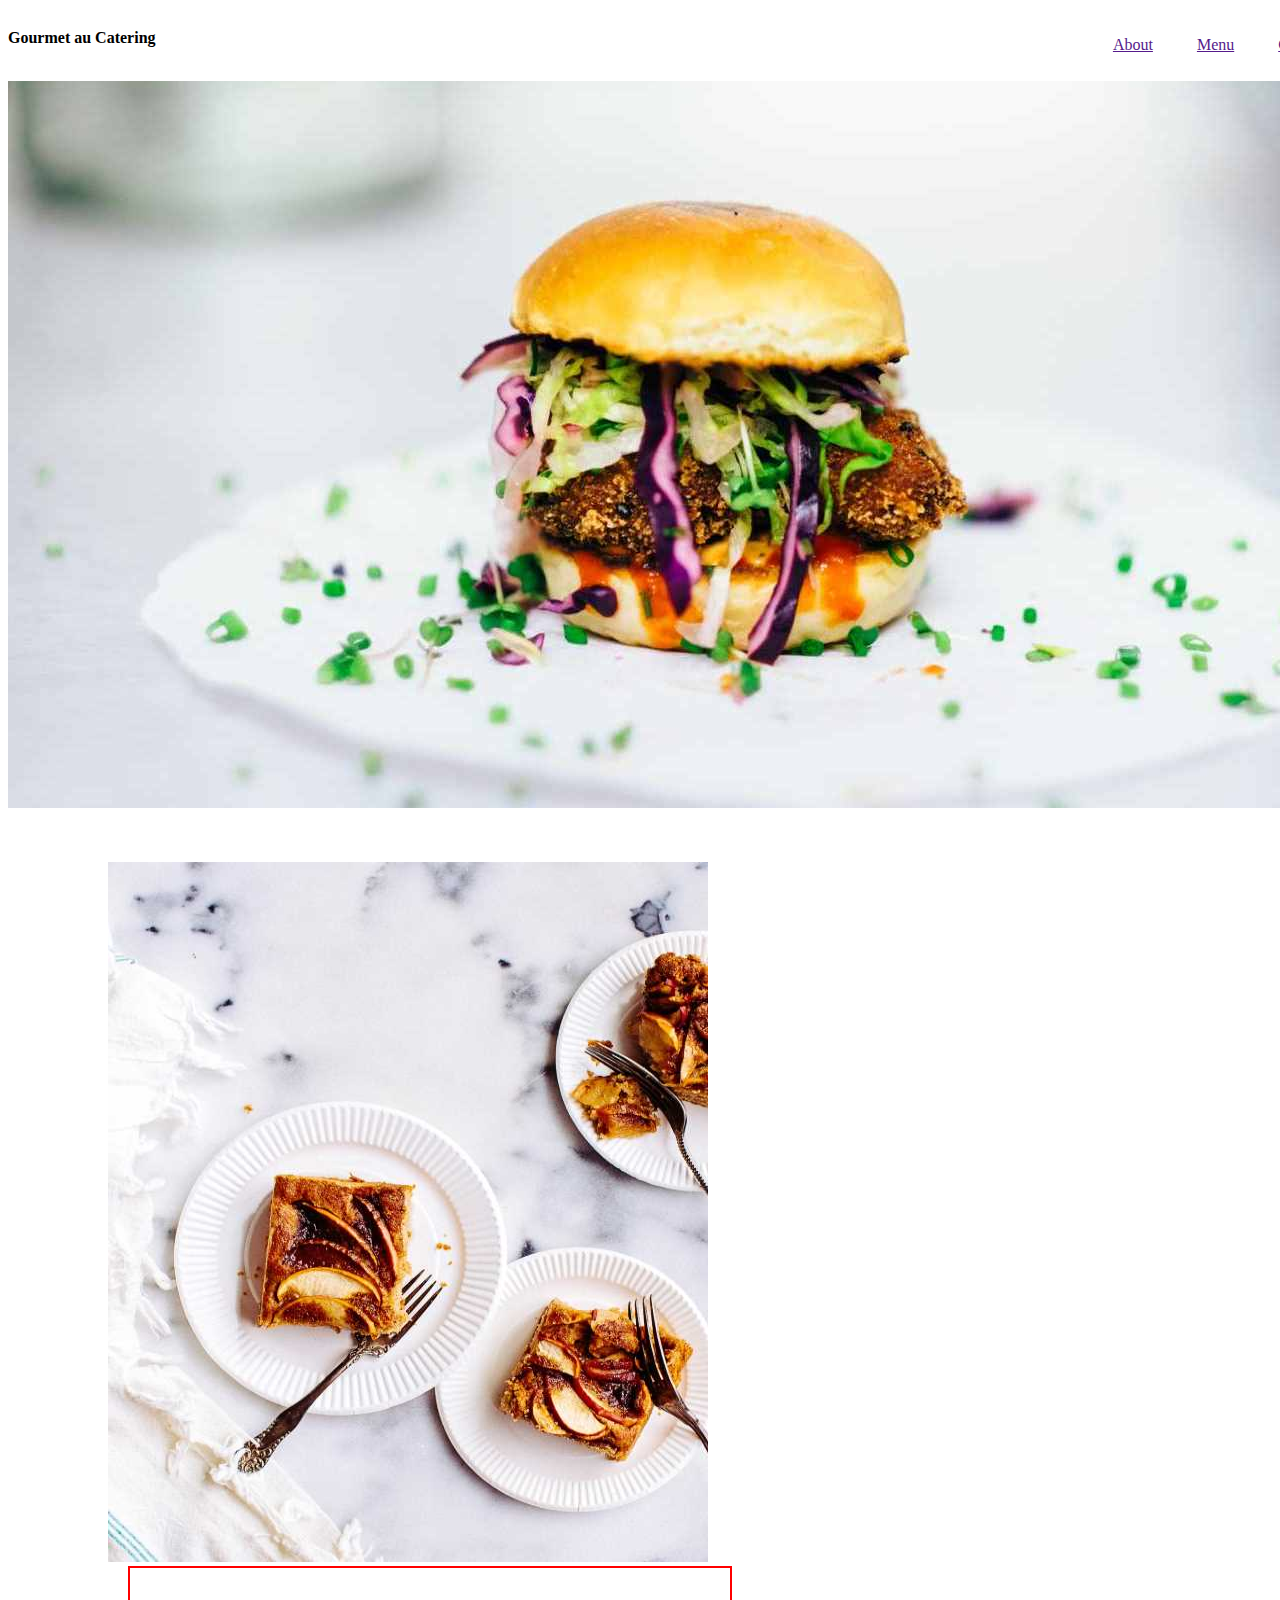
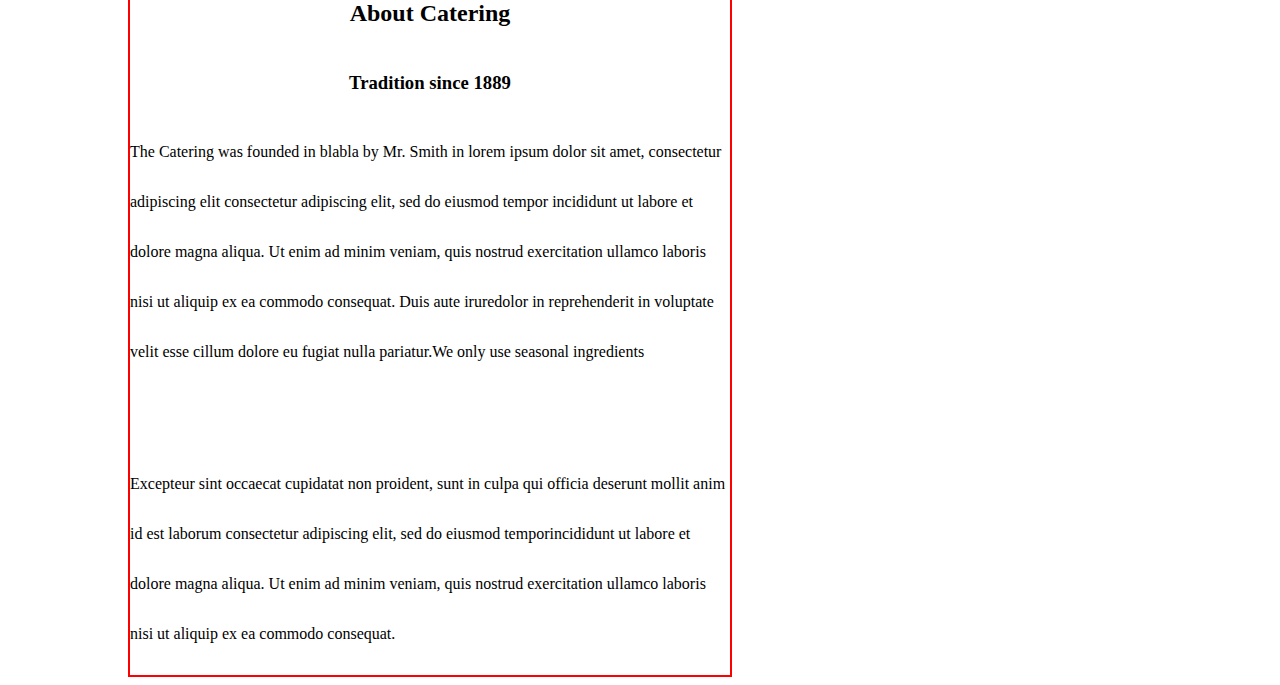
==== index.html @ 389ba284 "train css" ====
<!DOCTYPE html>
<html lang="en">
<head>
    <meta charset="UTF-8">
    <meta http-equiv="X-UA-Compatible" content="IE=edge">
    <meta name="viewport" content="width=device-width, initial-scale=1.0">
    <title>Document</title>
    <link rel="stylesheet" href="style.css">
</head>
<body>
    <header>
        <nav>
            <h4>Gourmet au Catering</h4>
            <ul>
                <li> <a href="">About</a></li>
                <li> <a href="">Menu</a></li>
                <li> <a href="">Contact</a></li>
    

            </ul>

        </nav>
        <img src="hamburger.jpg" alt="" width="1600px">
    </header>
    <main>
        <section>
            <img src="tablesetting2.jpg" alt="" width="600px" height="700px">
            <div>
            <h2>
                About Catering
            </h2>
            <h3>
                Tradition since 1889
            </h3>
            <p>
                The Catering was founded in blabla by Mr. Smith in lorem ipsum dolor sit amet, consectetur adipiscing elit consectetur adipiscing elit, sed do eiusmod tempor incididunt ut labore et dolore magna aliqua. Ut enim ad minim veniam, quis nostrud exercitation ullamco laboris nisi ut aliquip ex ea commodo consequat. Duis aute iruredolor in reprehenderit in voluptate velit esse cillum dolore eu fugiat nulla pariatur.We only use seasonal ingredients
            </p>
            <br>
            <p>Excepteur sint occaecat cupidatat non proident, sunt in culpa qui officia deserunt mollit anim id est laborum consectetur adipiscing elit, sed do eiusmod temporincididunt ut labore et dolore magna aliqua. Ut enim ad minim veniam, quis nostrud exercitation ullamco laboris nisi ut aliquip ex ea commodo consequat.</p>
        </div>
        </section>

    </main>
    <footer>

    </footer>
</body>
</html>
---- style.css ----
nav ul li  { 
    display: inline-block;
    text-decoration: none;
    margin: 20px;

}
nav ul {
    float: right;
    line-height: 1px;
}

nav h4 {
    display:inline-block;
}

nav ul li a {
    display: inline-block;
}

nav {
    position: fixed;
    background-color: white;
    width: 1340px;
    margin-top: 0px;
}
section div{
    display: inline-block;
    width: 600px;
    border: solid 2px red;
    line-height: 50px;
    margin-left: 20px;
}
section img{
    display: inline-block;


}
section{
    margin-top: 50px;
    margin-left: 100px;
}

h2 , h3{
    text-align:center;
}
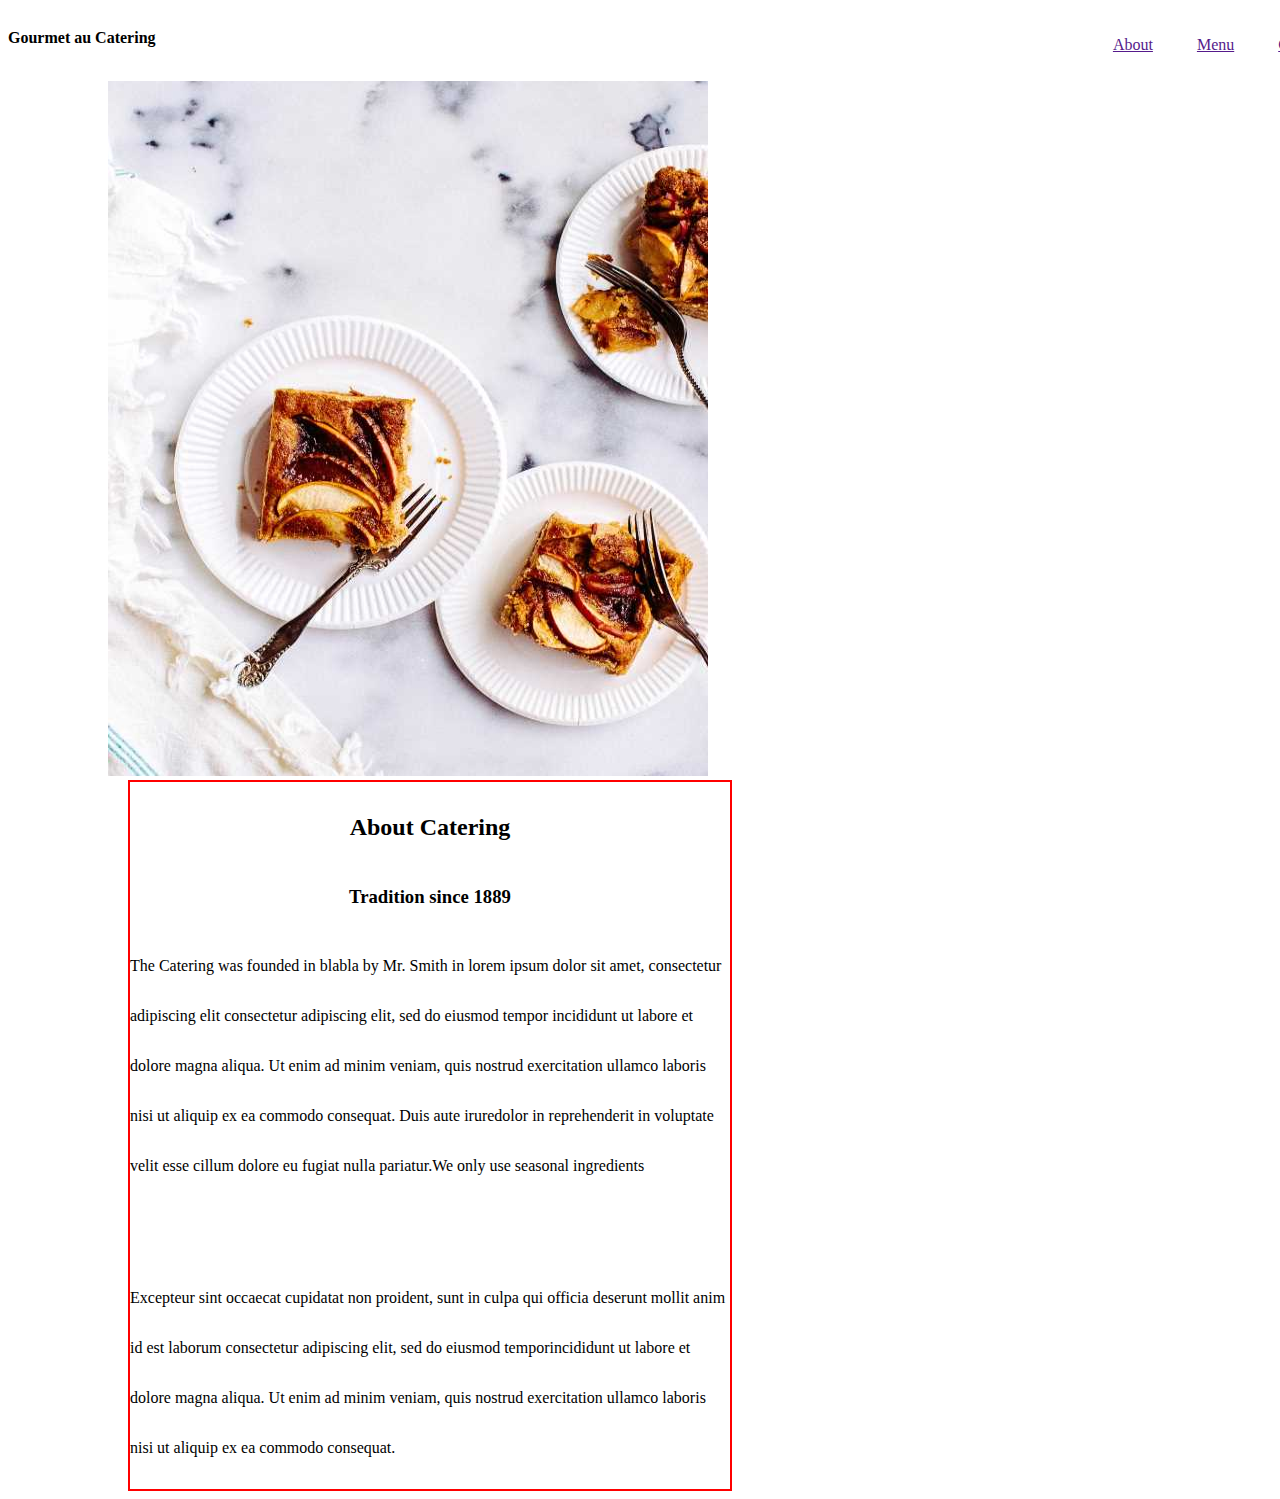
==== commit 3e51b735: "slide show" ====
--- a/index.html
+++ b/index.html
@@ -20,7 +20,7 @@
             </ul>
 
         </nav>
-        <img src="hamburger.jpg" alt="" width="1600px">
+        <img name="aseel" width="1600px">
     </header>
     <main>
         <section>
